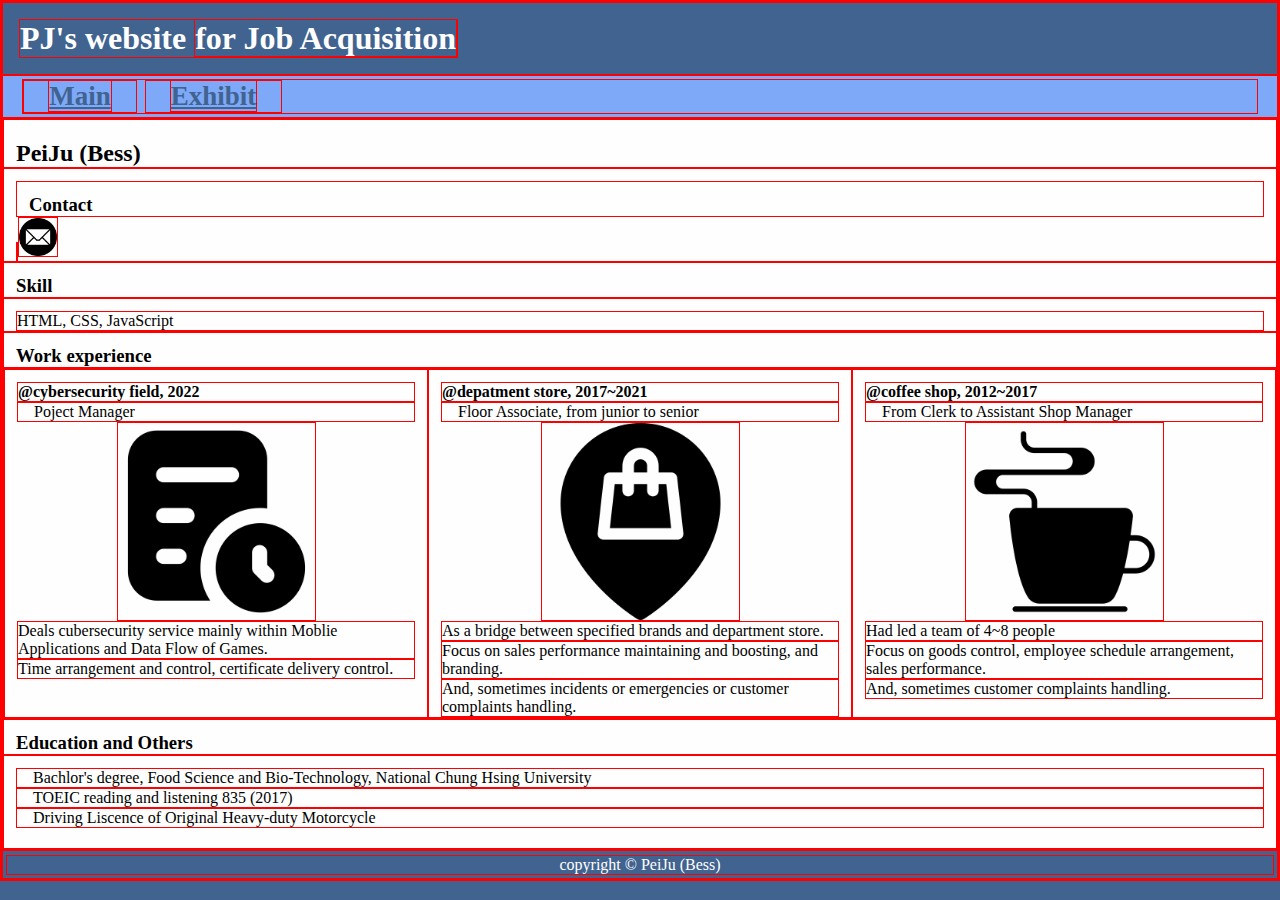
==== index.html @ 86ad2af0 "Edit nav, navbtn and RWD added." ====
<!DOCTYPE html>
<html lang="zh-Hants">

<head>
    <meta charset="UTF-8">
    <meta name="viewport" content="width=device-width, initial-scale=1.0">
    <title>PJ_Job Acquisition</title>
    <link rel="stylesheet" href="/style.css">
    <link rel="icon" href="/img/PJC_favicon.ico">
</head>

<body>
    <header>
        <div class="navHamberger active" id="navbtn">
            <div class="navHambergerOne"></div>
            <div class="navHambergerTwo"></div>
            <div class="navHambergerThree"></div>
        </div><!-- navbtn -->
        <h1>PJ's website <span>for Job Acquisition </span></h1>
    </header><!-- 主頁大標 -->
    <nav class="active">
        <ul class="active">
            <li id="navMain"><a href="#main">Main</a></li>
            <li id="navExhibit"><a href="">Exhibit</a></li>
        </ul><!-- nav toggle display -->
    </nav>
    <div id="main">
        <h2>PeiJu (Bess)</h2>
        <div class="aboutme">
            <h3>Contact</h3><a href="mailto: peiruchuang@gmail.com" title="send mail"></a>
            <img src="./img/email.png" id="mailme"> </a>
        </div><!-- contact -->
        <h3>Skill</h3>
        <div class="skill">
            <p>HTML, CSS, JavaScript</p>
        </div><!-- skill -->
        <h3>Work experience</h3>
        <div class="work">
            <div>
                <h4>@cybersecurity field, 2022</h4>
                <p>Poject Manager</p>
                <img src="/img/project-plan.png" alt="">
                <p>Deals cubersecurity service mainly within Moblie Applications and Data Flow of Games. </p>
                <p>Time arrangement and control, certificate delivery control. </p>
            </div>
            <div>
                <h4>@depatment store, 2017~2021</h4>
                <p>Floor Associate, from junior to senior</p>
                <img src="/img/placeholder.png" alt="">
                <p>As a bridge between specified brands and department store.</p>
                <p>Focus on sales performance maintaining and boosting, and branding.</p>
                <p>And, sometimes incidents or emergencies or customer complaints handling.</p>
            </div>
            <div>
                <h4>@coffee shop, 2012~2017 </h4>
                <p>From Clerk to Assistant Shop Manager</p>
                <img src="/img/coffee.png" alt="">
                <p>Had led a team of 4~8 people</p>
                <p>Focus on goods control, employee schedule arrangement, sales performance. </p>
                <p>And, sometimes customer complaints handling.</p>
            </div>
        </div><!-- Work -->
        <h3>Education and Others</h3>
        <div class="eduAndOthers">
            <p>Bachlor's degree, Food Science and Bio-Technology, National Chung Hsing University</p>
            <p>TOEIC reading and listening 835 (2017)</p>
            <p>Driving Liscence of Original Heavy-duty Motorcycle</p>
        </div><!-- eduAndOthers -->
    </div><!-- wrap用div -->
    <script src="main.js"></script>
    </div><!-- 個人資料展示 -->
    <footer>
        <p>copyright &#169 PeiJu (Bess)</p>
    </footer><!-- 常看到footer有，就加了 -->
</body>

</html>
---- style.css ----
/* default重新設定 */
* {
    box-sizing: border-box;
    margin: 0;
    padding-inline-start: 0;
    /* 觀察用 */
    border: 1px solid red;
}

/* 通用變數 */
:root {
    --h1-size: 2em;
    --h2-size: 1.5em;
    --h3-size: 1.125em;
}

:root {
    --black-color: #85858586;
    --white-color: #fffefe;
    --hiheavy-color: #416390;
    --heavy-color: #7da9f8;
    --light-color: #ffb276;
    --hilight-color: #ff7320;
}

/* 共用區塊css樣式 */
body {
    background: var(--hiheavy-color);
    position: relative;

    header {
        padding: 1rem;
        background: var(--hiheavy-color);

        div {
            background: var(--hiheavy-color);

            div {
                background: var(--heavy-color);

            }
        }


    }

    nav {
        position: sticky;
        top: 4.5rem;
        background: var(--heavy-color);
        color: var(--white-color);
        padding: 0.2rem 1.2rem;
        /* hover相關顏色設定往下找 */
    }

    div {
        background: var(--white-color);

        div,
        h2,
        h3 {
            padding: 0.75rem 0.75rem 0 0.75rem;
        }

        h2 {
            padding-top: 1.25rem;
        }

        .eduAndOthers {
            padding-bottom: 1.25rem;
        }
    }

    footer {
        background: var(--hiheavy-color);
        color: var(--white-color);
        padding: 0.2rem;
        text-align: center;
    }

    h1 {
        font-size: (--h1-size);
        color: var(--white-color);
    }

    h2 {
        font-size: (--h1-size);
    }

    h3 {
        font-size: (--h1-size);
    }


}

/* >> header&nav << */
header {
    position: sticky;
    top: 0;
    left: 0;
    display: flex;
    wrap: wrap;
    justify-content: space-between;

    div {
        display: none;
    }
}

nav {
    top: 30rem;
    width: 100%;
    height: 30%vw;
}

nav ul {
    margin-left: 0;
    padding-left: 0;
    display: flex;
    wrap: wrap;
    justify-content: flex-end;
    font-size: var(--h3-size);
    gap: 0.5rem;

    li {
        list-style-type: none;
        height: 40%vh;
        font-weight: bold;
        padding: 0 1.5rem;

    }

    a {
        text-decoration: underline;
        color: var(--hiheavy-color);
    }

    li:hover {
        background: var(--light-color);
    }
}

nav ul {
    justify-content: flex-start;
}


li {
    flex-direction: column;
    font-size: var(--h2-size);

}


/* >> main << */
img#mailme {
    width: 40px;
}


div.work {
    display: flex;
    wrap: wrap;
    padding: 0;

    >div {
        width: calc(100%/3);
        display: block;
    }

    img {
        width: 50%;
        display: block;
        margin: auto;
    }
}

.work h4+p,
.eduAndOthers p {
    padding-left: 1rem;
}

/* >> mobile << */
@media (min-width:300px) and (max-width:700px) {
    header {
        /* h1被nav壓，往上挪 */
        top: -1rem;


        /* 大標 */
        h1 {
            font-size: 3rem;
        }

        span {
            display: none;
        }

        /* navbtn */
        div {
            display: flex;
            flex-direction: column;
            cursor: pointer;
            width: 32px;
            padding: 2px;
            margin: 10px;

            div {
                width: 200%;
                margin: 2px;
                border-radius: 0.5rem;
            }
        }
    }


    div.work {
        display: block;
        padding-bottom: 1.25rem;

        >div {
            width: 100%;
        }

        img {
            width: 40%
        }
    }

    nav ul.active {
        display: flex;
        flex-direction: column;
    }

    .active .navHambergerTwo {
        display: none;
    }

    .active .navHambergerOne {
        transform: translateX(-0.5rem) translateY(90%) rotate(45deg);
    }

    .active .navHambergerThree {
        transform: translateX(-0.5rem) translateY(-50%) rotate(135deg);
        /* 左上為原點，正數是順時針，負數是逆時針 */
    }
}
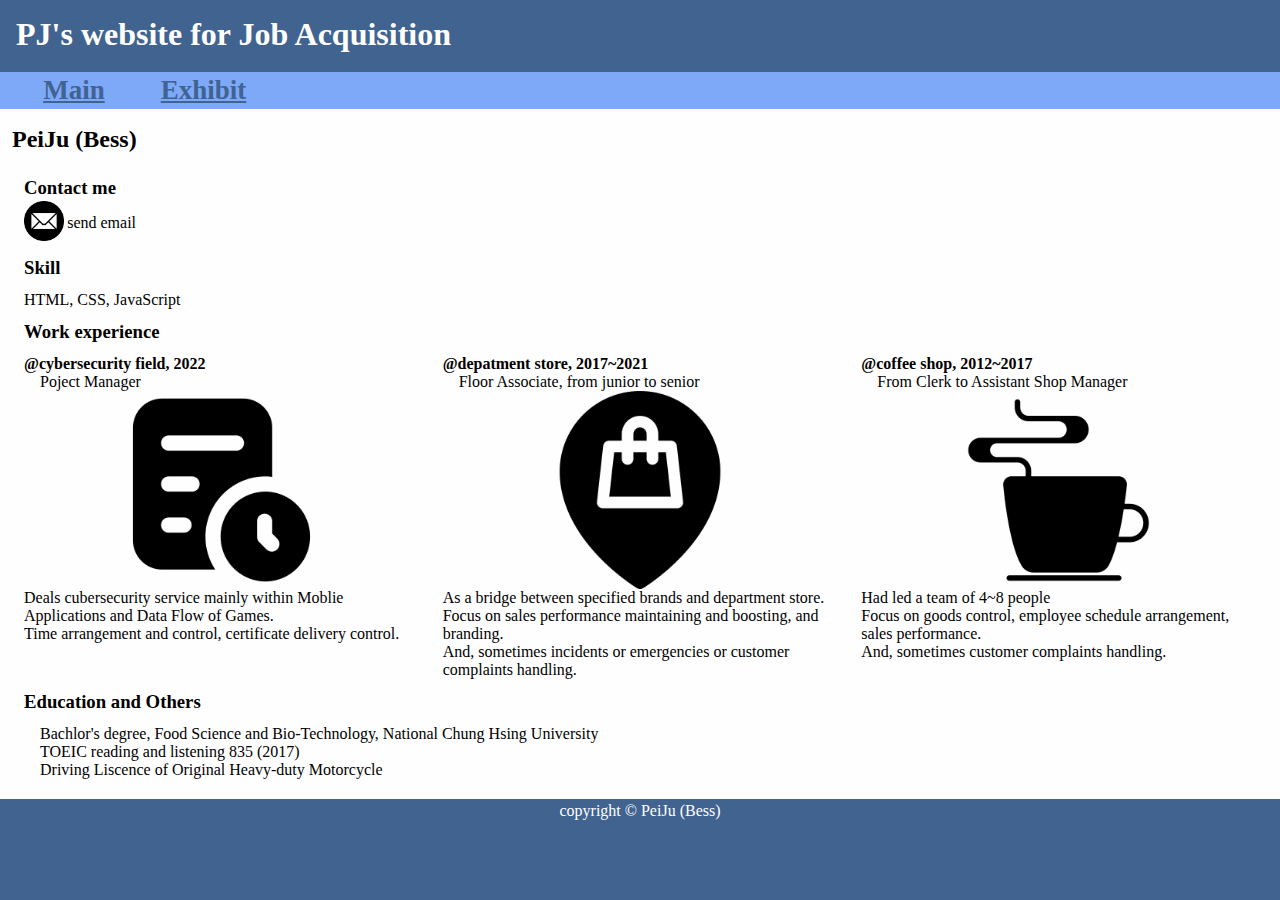
==== commit f3884cd9: "1,Adjust css of @media 2.Adjust css of div.contact" ====
--- a/index.html
+++ b/index.html
@@ -11,15 +11,15 @@
 
 <body>
     <header>
-        <div class="navHamberger active" id="navbtn">
+        <div class="navHamberger" id="navbtn">
             <div class="navHambergerOne"></div>
             <div class="navHambergerTwo"></div>
             <div class="navHambergerThree"></div>
         </div><!-- navbtn -->
         <h1>PJ's website <span>for Job Acquisition </span></h1>
     </header><!-- 主頁大標 -->
-    <nav class="active">
-        <ul class="active">
+    <nav class="" id="navm1">
+        <ul class="" id="navm2">
             <li id="navMain"><a href="#main">Main</a></li>
             <li id="navExhibit"><a href="">Exhibit</a></li>
         </ul><!-- nav toggle display -->
@@ -27,50 +27,57 @@
     <div id="main">
         <h2>PeiJu (Bess)</h2>
         <div class="aboutme">
-            <h3>Contact</h3><a href="mailto: peiruchuang@gmail.com" title="send mail"></a>
-            <img src="./img/email.png" id="mailme"> </a>
-        </div><!-- contact -->
-        <h3>Skill</h3>
-        <div class="skill">
-            <p>HTML, CSS, JavaScript</p>
-        </div><!-- skill -->
-        <h3>Work experience</h3>
-        <div class="work">
-            <div>
-                <h4>@cybersecurity field, 2022</h4>
-                <p>Poject Manager</p>
-                <img src="/img/project-plan.png" alt="">
-                <p>Deals cubersecurity service mainly within Moblie Applications and Data Flow of Games. </p>
-                <p>Time arrangement and control, certificate delivery control. </p>
-            </div>
-            <div>
-                <h4>@depatment store, 2017~2021</h4>
-                <p>Floor Associate, from junior to senior</p>
-                <img src="/img/placeholder.png" alt="">
-                <p>As a bridge between specified brands and department store.</p>
-                <p>Focus on sales performance maintaining and boosting, and branding.</p>
-                <p>And, sometimes incidents or emergencies or customer complaints handling.</p>
-            </div>
-            <div>
-                <h4>@coffee shop, 2012~2017 </h4>
-                <p>From Clerk to Assistant Shop Manager</p>
-                <img src="/img/coffee.png" alt="">
-                <p>Had led a team of 4~8 people</p>
-                <p>Focus on goods control, employee schedule arrangement, sales performance. </p>
-                <p>And, sometimes customer complaints handling.</p>
-            </div>
-        </div><!-- Work -->
-        <h3>Education and Others</h3>
-        <div class="eduAndOthers">
-            <p>Bachlor's degree, Food Science and Bio-Technology, National Chung Hsing University</p>
-            <p>TOEIC reading and listening 835 (2017)</p>
-            <p>Driving Liscence of Original Heavy-duty Motorcycle</p>
-        </div><!-- eduAndOthers -->
-    </div><!-- wrap用div -->
-    <script src="main.js"></script>
+            <h3>Contact me</h3>
+            <div class="contact">
+                <a href="mailto: peiruchuang@gmail.com" title="send mail">
+                    <img src="./img/email.png" id="mailme"></a>
+                <p>send email</p>
+
+            </div><!-- Contact -->
+            <h3>Skill</h3>
+            <div class="skill">
+                <p>HTML, CSS, JavaScript</p>
+            </div><!-- skill -->
+            <h3>Work experience</h3>
+            <div class="work">
+                <div>
+                    <h4>@cybersecurity field, 2022</h4>
+                    <p>Poject Manager</p>
+                    <img src="/img/project-plan.png" alt="">
+                    <p>Deals cubersecurity service mainly within Moblie Applications and Data Flow of Games. </p>
+                    <p>Time arrangement and control, certificate delivery control. </p>
+                </div>
+                <div>
+                    <h4>@depatment store, 2017~2021</h4>
+                    <p>Floor Associate, from junior to senior</p>
+                    <img src="/img/placeholder.png" alt="">
+                    <p>As a bridge between specified brands and department store.</p>
+                    <p>Focus on sales performance maintaining and boosting, and branding.</p>
+                    <p>And, sometimes incidents or emergencies or customer complaints handling.</p>
+                </div>
+                <div>
+                    <h4>@coffee shop, 2012~2017 </h4>
+                    <p>From Clerk to Assistant Shop Manager</p>
+                    <img src="/img/coffee.png" alt="">
+                    <p>Had led a team of 4~8 people</p>
+                    <p>Focus on goods control, employee schedule arrangement, sales performance. </p>
+                    <p>And, sometimes customer complaints handling.</p>
+                </div>
+            </div><!-- Work -->
+            <h3>Education and Others</h3>
+            <div class="eduAndOthers">
+                <p>Bachlor's degree, Food Science and Bio-Technology, National Chung Hsing University</p>
+                <p>TOEIC reading and listening 835 (2017)</p>
+                <p>Driving Liscence of Original Heavy-duty Motorcycle</p>
+            </div><!-- eduAndOthers -->
+
+
+        </div><!-- wrap用div -->
+        <script src="main.js"></script>
     </div><!-- 個人資料展示 -->
     <footer>
         <p>copyright &#169 PeiJu (Bess)</p>
+        </div><!-- contact -->
     </footer><!-- 常看到footer有，就加了 -->
 </body>
 
--- a/style.css
+++ b/style.css
@@ -4,7 +4,7 @@
     margin: 0;
     padding-inline-start: 0;
     /* 觀察用 */
-    border: 1px solid red;
+    /* border: 1px solid red; */
 }
 
 /* 通用變數 */
@@ -27,6 +27,7 @@
 body {
     background: var(--hiheavy-color);
     position: relative;
+
 
     header {
         padding: 1rem;
@@ -158,6 +159,17 @@
     width: 40px;
 }
 
+div.contact {
+    display: flex;
+    wrap: wrap;
+    padding-top: 0.125rem;
+    gap: 0.2rem;
+
+    p {
+        display: flex;
+        align-items: center;
+    }
+}
 
 div.work {
     display: flex;
@@ -182,15 +194,15 @@
 }
 
 /* >> mobile << */
-@media (min-width:300px) and (max-width:700px) {
+@media (max-width:700px) {
     header {
         /* h1被nav壓，往上挪 */
-        top: -1rem;
-
+        top: -0.5rem;
+        /* min-width: 360px; */
 
         /* 大標 */
         h1 {
-            font-size: 3rem;
+            font-size: 2.8rem;
         }
 
         span {
@@ -205,13 +217,25 @@
             width: 32px;
             padding: 2px;
             margin: 10px;
+            min-width: 32px;
+            flex-shrink: 0;
+            margin-left: -2px;
+            transform: scale(0.9);
+            top: -1rem;
+
 
             div {
-                width: 200%;
+                width: 150%;
                 margin: 2px;
                 border-radius: 0.5rem;
+
+
             }
         }
+    }
+
+    body {
+        /* min-width: 360px; */
     }
 
 
@@ -228,9 +252,21 @@
         }
     }
 
-    nav ul.active {
+
+    #navm2 li {
+        max-height: 0;
+        overflow: hidden;
+    }
+
+    #navm2 li.active {
+        max-height: calc(100%/2);
+    }
+
+    #navm2.active {
+        height: 5rem;
         display: flex;
         flex-direction: column;
+        background: var(--heavy-color);
     }
 
     .active .navHambergerTwo {
@@ -245,4 +281,28 @@
         transform: translateX(-0.5rem) translateY(-50%) rotate(135deg);
         /* 左上為原點，正數是順時針，負數是逆時針 */
     }
+
+    /* nav區，scroll時多一條橫槓，加顏色覆蓋 */
+    #navm1 {
+        background: var(--hiheavy-color);
+    }
+
+    #navm1.active {
+        background: var(--heavy-color);
+    }
+
+    @media (min-width:300px) and(max-width:400px) {
+
+        header {
+            min-width: 260px;
+        }
+
+        body {
+            min-width: 260px;
+        }
+
+        header div div {
+            margin-left: -20px;
+        }
+    }
 }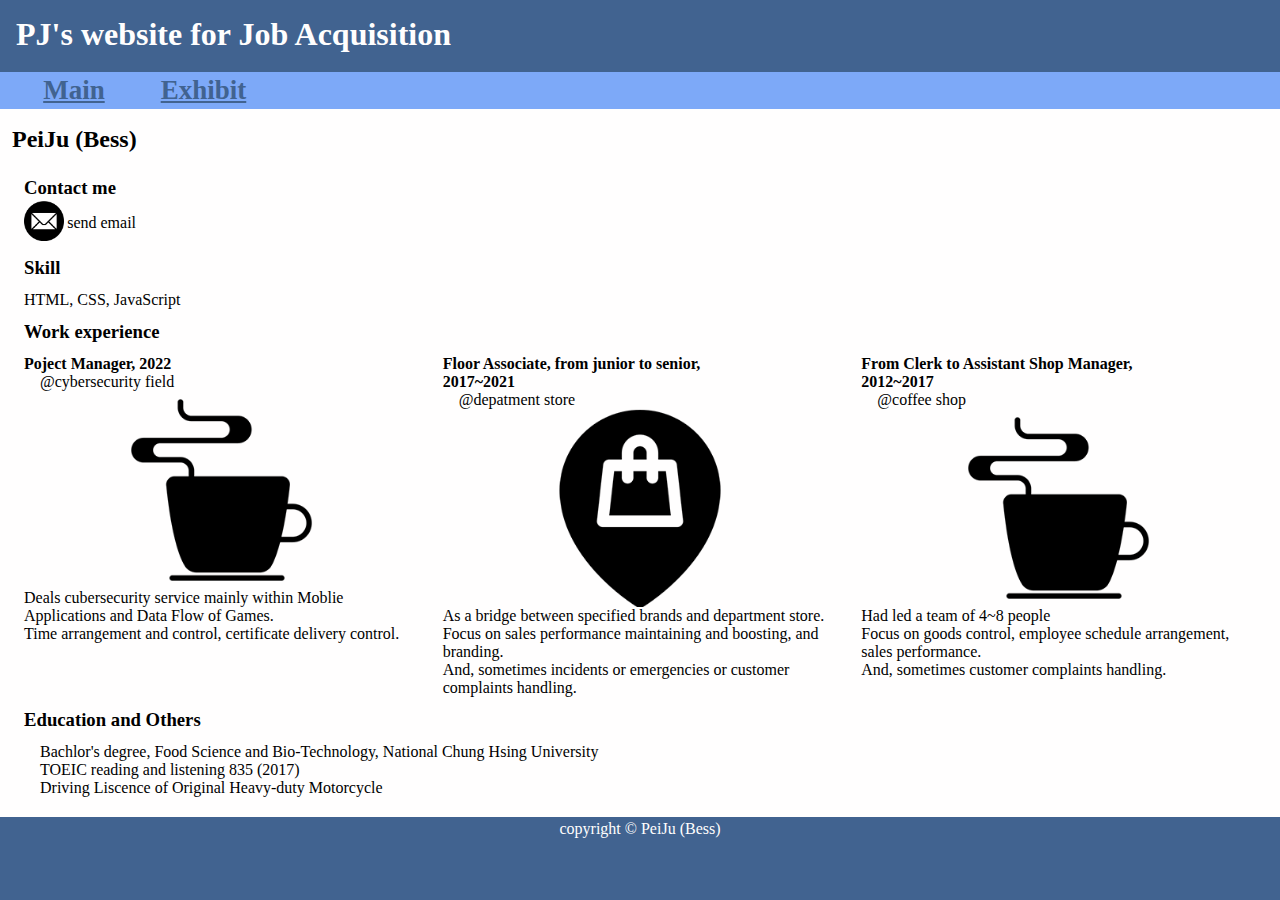
==== commit f0da8a6d: "some adjust od div.work...png error hadnt fixed yet" ====
--- a/index.html
+++ b/index.html
@@ -5,8 +5,7 @@
     <meta charset="UTF-8">
     <meta name="viewport" content="width=device-width, initial-scale=1.0">
     <title>PJ_Job Acquisition</title>
-    <link rel="stylesheet" href="/style.css">
-    <link rel="icon" href="/img/PJC_favicon.ico">
+    <link rel="stylesheet" href="style.css">
 </head>
 
 <body>
@@ -30,7 +29,7 @@
             <h3>Contact me</h3>
             <div class="contact">
                 <a href="mailto: peiruchuang@gmail.com" title="send mail">
-                    <img src="./img/email.png" id="mailme"></a>
+                    <img src="img/email.png" id="mailme"></a>
                 <p>send email</p>
 
             </div><!-- Contact -->
@@ -41,24 +40,27 @@
             <h3>Work experience</h3>
             <div class="work">
                 <div>
-                    <h4>@cybersecurity field, 2022</h4>
-                    <p>Poject Manager</p>
-                    <img src="/img/project-plan.png" alt="">
+
+                    <h4>Poject Manager, 2022</h4>
+                    <p>@cybersecurity field</p>
+                    <img src="img/coffee.png" alt="simple icon of project management">
                     <p>Deals cubersecurity service mainly within Moblie Applications and Data Flow of Games. </p>
                     <p>Time arrangement and control, certificate delivery control. </p>
                 </div>
                 <div>
-                    <h4>@depatment store, 2017~2021</h4>
-                    <p>Floor Associate, from junior to senior</p>
-                    <img src="/img/placeholder.png" alt="">
+
+                    <h4>Floor Associate, from junior to senior,<br> 2017~2021</h4>
+                    <p>@depatment store</p>
+                    <img src="img/placeholder.png" alt="simple icon referring shopping paradise">
                     <p>As a bridge between specified brands and department store.</p>
                     <p>Focus on sales performance maintaining and boosting, and branding.</p>
                     <p>And, sometimes incidents or emergencies or customer complaints handling.</p>
                 </div>
                 <div>
-                    <h4>@coffee shop, 2012~2017 </h4>
-                    <p>From Clerk to Assistant Shop Manager</p>
-                    <img src="/img/coffee.png" alt="">
+
+                    <h4>From Clerk to Assistant Shop Manager,<br> 2012~2017 </h4>
+                    <p>@coffee shop</p>
+                    <img src="img/coffee.png" alt="breif schema outlining a nice cup of coffee">
                     <p>Had led a team of 4~8 people</p>
                     <p>Focus on goods control, employee schedule arrangement, sales performance. </p>
                     <p>And, sometimes customer complaints handling.</p>
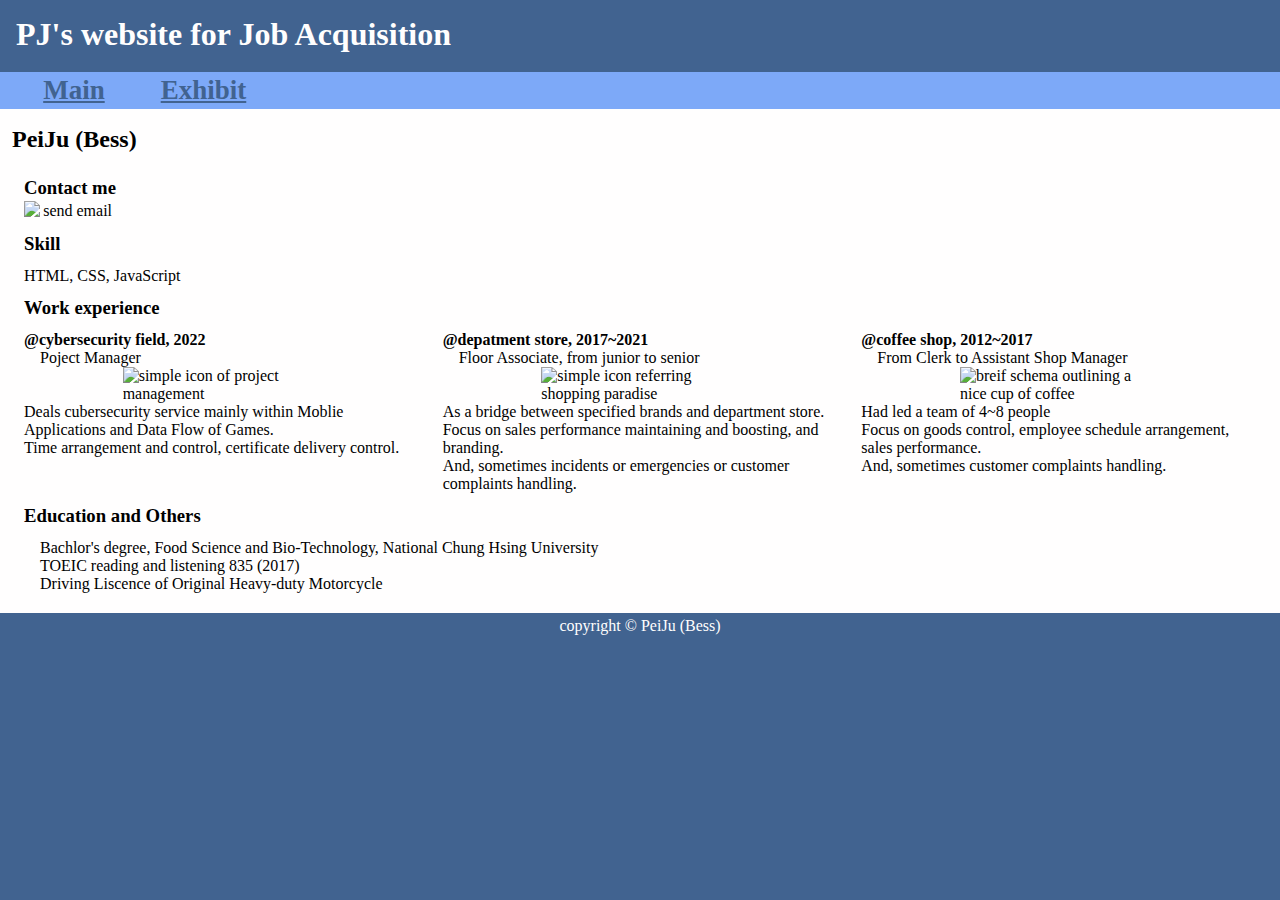
==== commit ae54b505: "1.Fix png not showing on gitPage 2.Adjust div.work" ====
--- a/index.html
+++ b/index.html
@@ -29,7 +29,8 @@
             <h3>Contact me</h3>
             <div class="contact">
                 <a href="mailto: peiruchuang@gmail.com" title="send mail">
-                    <img src="img/email.png" id="mailme"></a>
+                    <img src="https://raw.githubusercontent.com/BessChuang/Job-Acquisition/master/image/email.png"
+                        id="mailme"></a>
                 <p>send email</p>
 
             </div><!-- Contact -->
@@ -40,27 +41,27 @@
             <h3>Work experience</h3>
             <div class="work">
                 <div>
-
-                    <h4>Poject Manager, 2022</h4>
-                    <p>@cybersecurity field</p>
-                    <img src="img/coffee.png" alt="simple icon of project management">
+                    <h4>@cybersecurity field, 2022</h4>
+                    <p>Poject Manager</p>
+                    <img src="https://raw.githubusercontent.com/BessChuang/Job-Acquisition/master/image/projectplan.png"
+                        alt="simple icon of project management">
                     <p>Deals cubersecurity service mainly within Moblie Applications and Data Flow of Games. </p>
                     <p>Time arrangement and control, certificate delivery control. </p>
                 </div>
                 <div>
-
-                    <h4>Floor Associate, from junior to senior,<br> 2017~2021</h4>
-                    <p>@depatment store</p>
-                    <img src="img/placeholder.png" alt="simple icon referring shopping paradise">
+                    <h4>@depatment store, 2017~2021</h4>
+                    <p>Floor Associate, from junior to senior</p>
+                    <img src="https://raw.githubusercontent.com/BessChuang/Job-Acquisition/master/image//shoppingplace.png"
+                        alt="simple icon referring shopping paradise">
                     <p>As a bridge between specified brands and department store.</p>
                     <p>Focus on sales performance maintaining and boosting, and branding.</p>
                     <p>And, sometimes incidents or emergencies or customer complaints handling.</p>
                 </div>
                 <div>
-
-                    <h4>From Clerk to Assistant Shop Manager,<br> 2012~2017 </h4>
-                    <p>@coffee shop</p>
-                    <img src="img/coffee.png" alt="breif schema outlining a nice cup of coffee">
+                    <h4>@coffee shop, 2012~2017 </h4>
+                    <p>From Clerk to Assistant Shop Manager</p>
+                    <img src="https://raw.githubusercontent.com/BessChuang/Job-Acquisition/master/image/coffee.png"
+                        alt="breif schema outlining a nice cup of coffee">
                     <p>Had led a team of 4~8 people</p>
                     <p>Focus on goods control, employee schedule arrangement, sales performance. </p>
                     <p>And, sometimes customer complaints handling.</p>
